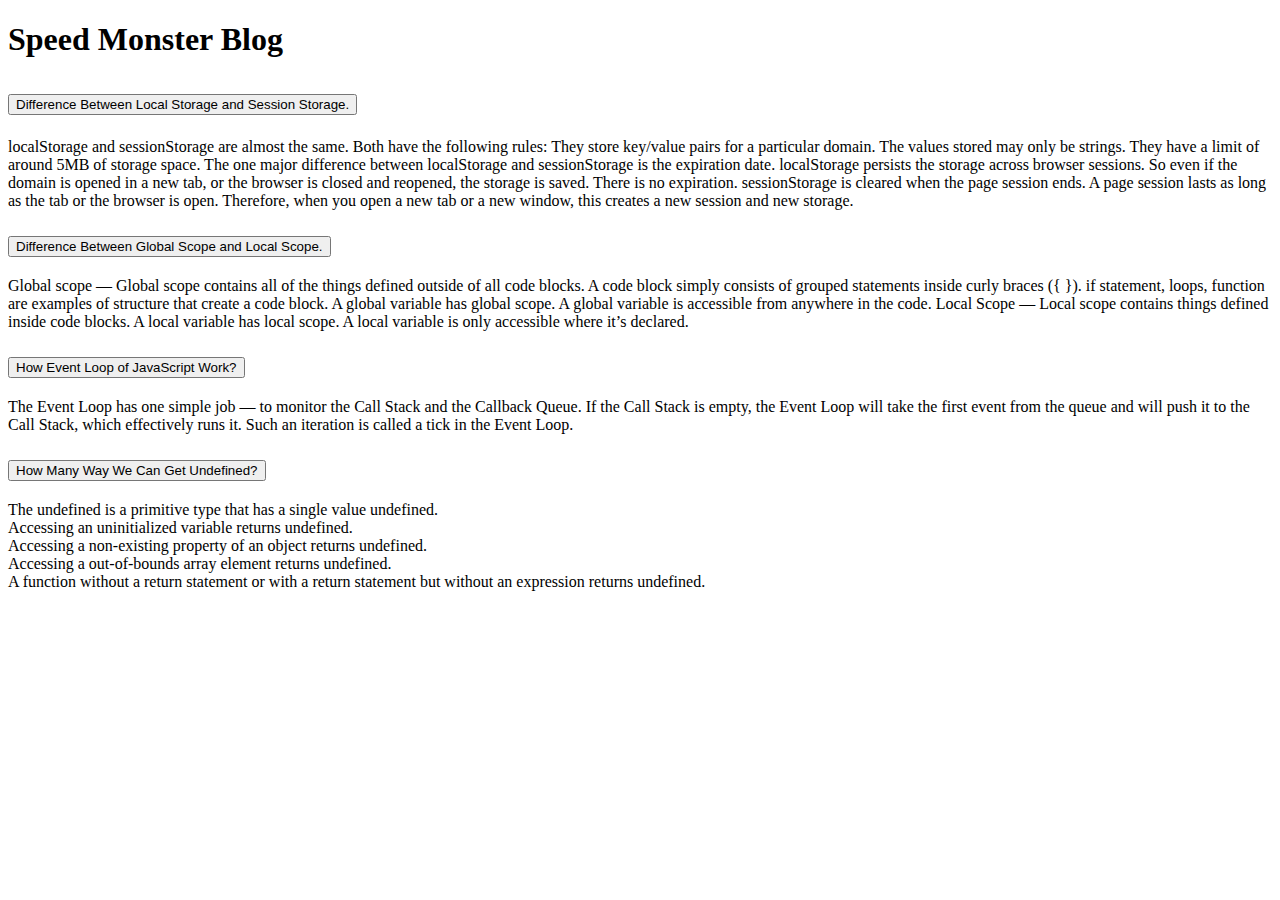
==== blog.html @ 30e76a17 "created  blog page" ====
<!DOCTYPE html>
<html lang="en">

<head>
    <meta charset="UTF-8">
    <meta http-equiv="X-UA-Compatible" content="IE=edge">
    <meta name="viewport" content="width=device-width, initial-scale=1.0">
    <title>Speed Monster Blog</title>
    <link href="https://cdn.jsdelivr.net/npm/bootstrap@5.2.1/dist/css/bootstrap.min.css" rel="stylesheet"
        integrity="sha384-iYQeCzEYFbKjA/T2uDLTpkwGzCiq6soy8tYaI1GyVh/UjpbCx/TYkiZhlZB6+fzT" crossorigin="anonymous">

</head>

<body>
    <header>
        <h1 class=" text-center mt-3 mb-3 fw-bolder ">Speed Monster Blog</h1>
    </header>
    <main>
        <div class="accordion container" id="accordionExample">
            <div class="accordion-item">
                <h1 class="accordion-header" id="headingOne">
                    <button class="accordion-button fw-bold " type="button" data-bs-toggle="collapse"
                        data-bs-target="#collapseOne" aria-expanded="true" aria-controls="collapseOne">
                        Difference Between Local Storage and Session Storage.
                    </button>
                </h1>
                <div id="collapseOne" class="accordion-collapse collapse show" aria-labelledby="headingOne"
                    data-bs-parent="#accordionExample">
                    <div class="accordion-body">
                        <p>
                            localStorage and sessionStorage are almost the same. Both have the following rules:

                            They store key/value pairs for a particular domain.
                            The values stored may only be strings.
                            They have a limit of around 5MB of storage space.
                            The one major difference between localStorage and sessionStorage is the expiration date.

                            localStorage persists the storage across browser sessions. So even if the domain is opened
                            in a new tab, or the browser is closed and reopened, the storage is saved. There is no
                            expiration.
                            sessionStorage is cleared when the page session ends. A page session lasts as long as the
                            tab or the browser is open. Therefore, when you open a new tab or a new window, this creates
                            a new session and new storage.
                        </p>
                    </div>
                </div>
            </div>
            <div class="accordion-item">
                <h2 class="accordion-header" id="headingTwo">
                    <button class="accordion-button collapsed fw-bold" type="button" data-bs-toggle="collapse"
                        data-bs-target="#collapseTwo" aria-expanded="false" aria-controls="collapseTwo">
                        Difference Between Global Scope and Local Scope.
                    </button>
                </h2>
                <div id="collapseTwo" class="accordion-collapse collapse" aria-labelledby="headingTwo"
                    data-bs-parent="#accordionExample">
                    <div class="accordion-body">
                        <p>Global scope — Global scope contains all of the things defined outside of all code blocks. A
                            code block simply consists of grouped statements inside curly braces ({ }). if statement,
                            loops, function are examples of structure that create a code block. A global variable has
                            global scope. A global variable is accessible from anywhere in the code.
                            Local Scope — Local scope contains things defined inside code blocks. A local variable has
                            local scope. A local variable is only accessible where it’s declared.</p>
                    </div>
                </div>
            </div>
            <div class="accordion-item">
                <h2 class="accordion-header" id="headingThree">
                    <button class="accordion-button collapsed fw-bold" type="button" data-bs-toggle="collapse"
                        data-bs-target="#collapseThree" aria-expanded="false" aria-controls="collapseThree">
                        How Event Loop of JavaScript Work?
                    </button>
                </h2>
                <div id="collapseThree" class="accordion-collapse collapse" aria-labelledby="headingThree"
                    data-bs-parent="#accordionExample">
                    <div class="accordion-body">
                        <p>
                            The Event Loop has one simple job — to monitor the Call Stack and the Callback Queue. If the
                            Call Stack is empty, the Event Loop will take the first event from the queue and will push
                            it to the Call Stack, which effectively runs it. Such an iteration is called a tick in the
                            Event Loop.
                        </p>
                    </div>
                </div>
            </div>
            <div class="accordion-item">
                <h2 class="accordion-header" id="headingFour">
                    <button class="accordion-button collapsed fw-bold" type="button" data-bs-toggle="collapse"
                        data-bs-target="#collapseFour" aria-expanded="false" aria-controls="collapseFour">
                        How Many Way We Can Get Undefined?
                    </button>
                </h2>
                <div id="collapseFour" class="accordion-collapse collapse" aria-labelledby="headingFour"
                    data-bs-parent="#accordionExample">
                    <div class="accordion-body">
                        <p> The undefined is a primitive type that has a single value undefined. <br>
                            Accessing an uninitialized variable returns undefined. <br>
                            Accessing a non-existing property of an object returns undefined. <br>
                            Accessing a out-of-bounds array element returns undefined. <br>
                            A function without a return statement or with a return statement but without an expression
                            returns undefined.
                        </p>
                    </div>
                </div>
            </div>
        </div>


    </main>

    <script src="https://cdn.jsdelivr.net/npm/bootstrap@5.2.1/dist/js/bootstrap.bundle.min.js"
        integrity="sha384-u1OknCvxWvY5kfmNBILK2hRnQC3Pr17a+RTT6rIHI7NnikvbZlHgTPOOmMi466C8"
        crossorigin="anonymous"></script>

</body>

</html>
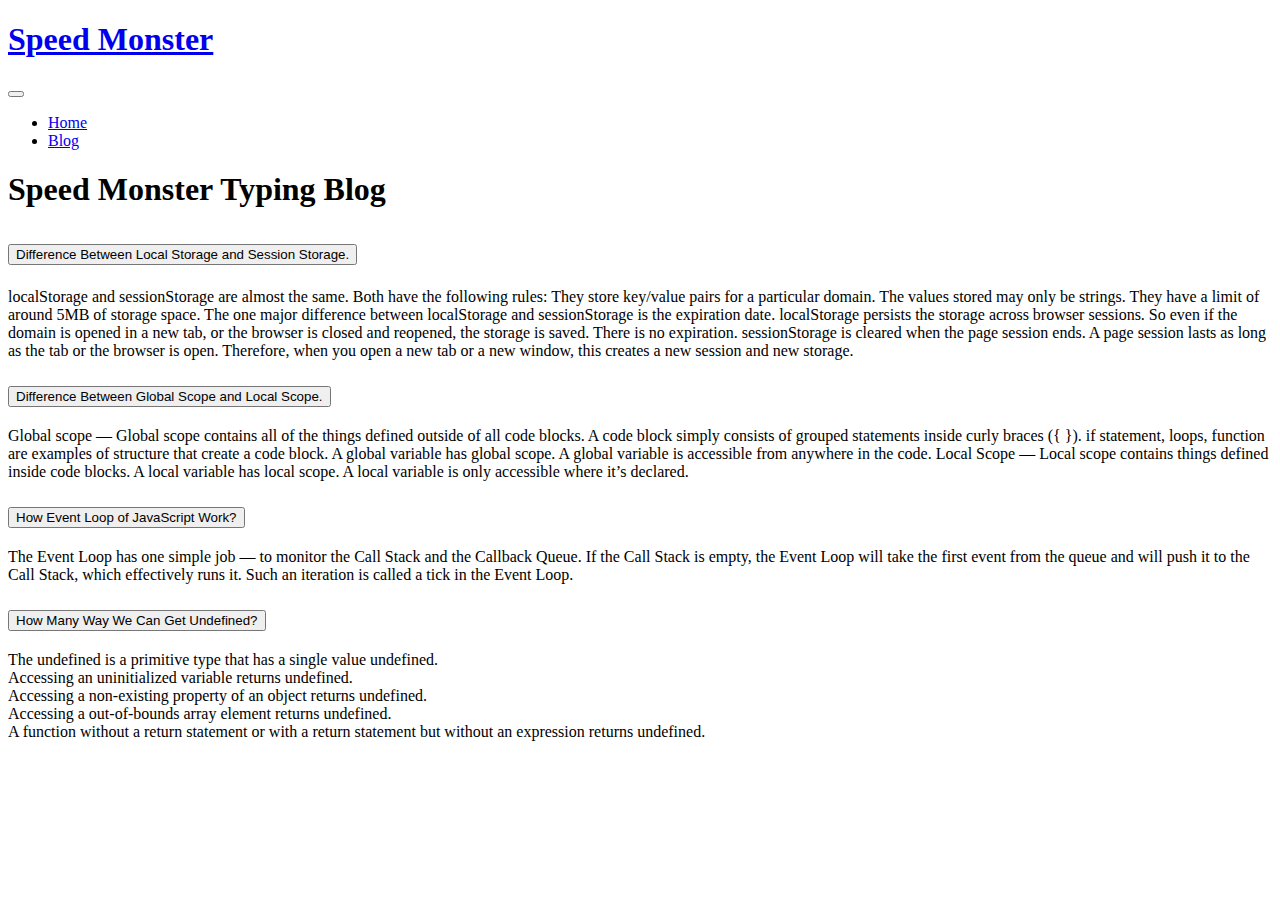
==== commit 0f0af5d3: "Added Blog Heading" ====
--- a/blog.html
+++ b/blog.html
@@ -13,7 +13,30 @@
 
 <body>
     <header>
-        <h1 class=" text-center mt-3 mb-3 fw-bolder ">Speed Monster Blog</h1>
+        <nav class="navbar navbar-expand-lg bg-secondary ">
+            <div class="container">
+                <h1><a class="navbar-brand text-light fw-bold " href="index.html">Speed Monster</a></h1>
+                <button class="navbar-toggler" type="button" data-bs-toggle="collapse"
+                    data-bs-target="#navbarSupportedContent" aria-controls="navbarSupportedContent"
+                    aria-expanded="false" aria-label="Toggle navigation">
+                    <span class="navbar-toggler-icon"></span>
+                </button>
+                <div class="collapse navbar-collapse" id="navbarSupportedContent">
+                    <ul class="navbar-nav ms-auto mb-2 mb-lg-0">
+                        <li class="nav-item">
+                            <a class="nav-link active text-light fw-bold" aria-current="page" href="index.html">Home</a>
+                        </li>
+                        <li class="nav-item">
+                            <a class="nav-link text-light fw-bold" href="blog.html">Blog</a>
+                        </li>
+
+                    </ul>
+
+                </div>
+            </div>
+        </nav>
+        <h1 class=" text-center  fw-bolder text-secondary mt-3 mb-3 ">Speed Monster Typing Blog</h1>
+
     </header>
     <main>
         <div class="accordion container" id="accordionExample">
